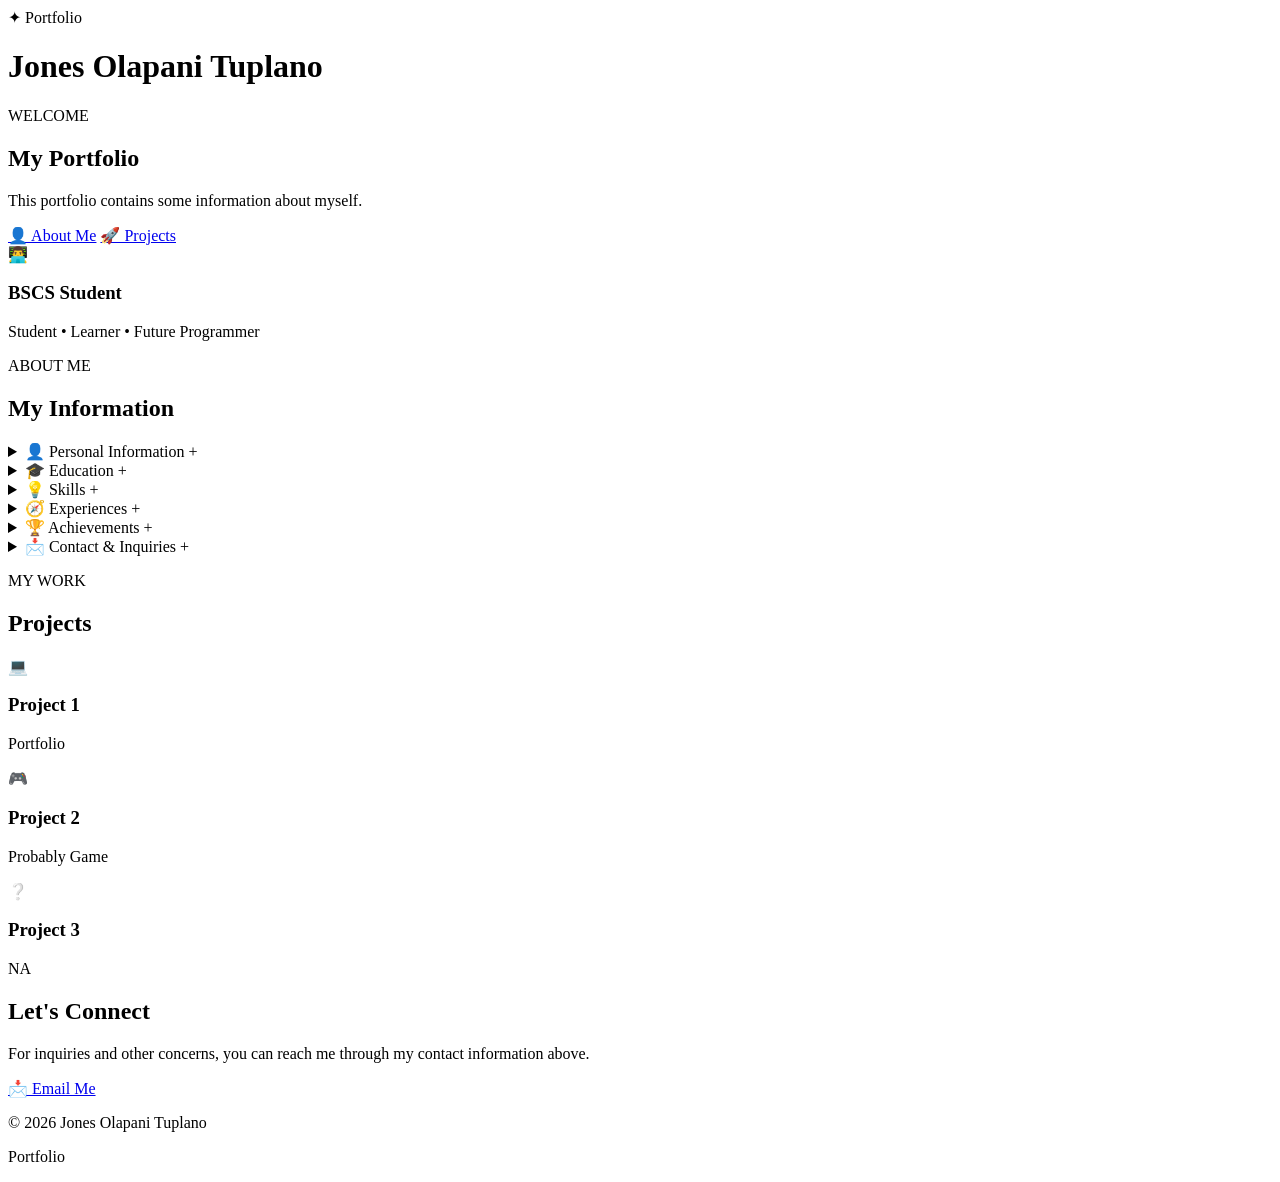
==== index.html @ 6963bf35 "Update index.html" ====
<!DOCTYPE html>
<html lang="en">
<head>
    <meta charset="UTF-8">
    <meta name="viewport" content="width=device-width, initial-scale=1.0">
    <title>Jones Olapani Tuplano - Portfolio</title>
    <link rel="stylesheet" href="style.css">
</head>
<body>

<header>
    <div class="logo">✦ Portfolio</div>
    <h1>Jones Olapani Tuplano</h1>
</header>

<main>

    <section class="hero">
        <div>
            <p class="label">WELCOME</p>
            <h2>My <span>Portfolio</span></h2>
            <p>This portfolio contains some information about myself.</p>

            <div class="buttons">
                <a href="#about">👤 About Me</a>
                <a href="#projects" class="secondary">🚀 Projects</a>
            </div>
        </div>

        <div class="profile">
            <div class="profile-icon">👨‍💻</div>
            <h3>BSCS Student</h3>
            <p>Student • Learner • Future Programmer</p>
        </div>
    </section>

    <section id="about">
        <p class="label">ABOUT ME</p>
        <h2>My Information</h2>

        <div class="info-grid">

            <details class="info-box">
                <summary>👤 Personal Information <span>+</span></summary>
                <div class="content">
                    <p><b>Full Name:</b> Jones Olapani Tuplano</p>
                    <p><b>Address:</b> Burgos, Viga, Catanduanes</p>
                    <p><b>Birthday:</b> February 1, 2007</p>
                    <p><b>Sex:</b> Male</p>
                    <p><b>Age:</b> 19 Years Old</p>
                </div>
            </details>

            <details class="info-box">
                <summary>🎓 Education <span>+</span></summary>
                <div class="content">
                    <p><b>School:</b> Catanduanes State University</p>
                    <p><b>School Address:</b> Calatagan Proper, Virac</p>
                    <p><b>Course:</b> Bachelor of Science in Computer Science</p>
                    <p><b>Year Level:</b> 2nd Year</p>
                </div>
            </details>

            <details class="info-box">
                <summary>💡 Skills <span>+</span></summary>
                <div class="content">
                    <p>• C</p>
                    <p>• C++</p>
                    <p>• Object Oriented Programming</p>
                    <p>• Add more skills here later.</p>
                </div>
            </details>

            <details class="info-box">
                <summary>🧭 Experiences <span>+</span></summary>
                <div class="content">
                    <p>🏍️ Motorcycle crash</p>
                    <p>👔 Worked at Municipal Office</p>
                </div>
            </details>

            <details class="info-box">
                <summary>🏆 Achievements <span>+</span></summary>
                <div class="content">
                    <p>🏆 Passed 1st Year in BSCS</p>
                    <p>⭐ Game achievements</p>
                </div>
            </details>

            <details class="info-box">
                <summary>📩 Contact & Inquiries <span>+</span></summary>
                <div class="content">
                    <p><b>Email:</b> jonestuplano8@gmail.com</p>
                    <p><b>Phone:</b> 09074525924</p>
                    <p><b>Facebook:</b> Jones O. Tuplano</p>
                    <p><b>Location:</b> Varies everyday</p>
                    <p>For inquiries, projects, collaborations, or questions, feel free to contact me.</p>
                </div>
            </details>

        </div>
    </section>

    <section id="projects">
        <p class="label">MY WORK</p>
        <h2>Projects</h2>

        <div class="projects">
            <div class="project">
                <div>💻</div>
                <h3>Project 1</h3>
                <p>Portfolio</p>
            </div>

            <div class="project">
                <div>🎮</div>
                <h3>Project 2</h3>
                <p>Probably Game</p>
            </div>

            <div class="project">
                <div>❔</div>
                <h3>Project 3</h3>
                <p>NA</p>
            </div>
        </div>
    </section>

    <section class="contact">
        <h2>Let's Connect</h2>
        <p>For inquiries and other concerns, you can reach me through my contact information above.</p>
        <a href="mailto:jonestuplano8@gmail.com">📩 Email Me</a>
    </section>

</main>

<footer>
    <p>© 2026 Jones Olapani Tuplano</p>
    <p>Portfolio</p>
</footer>

</body>
  </html>
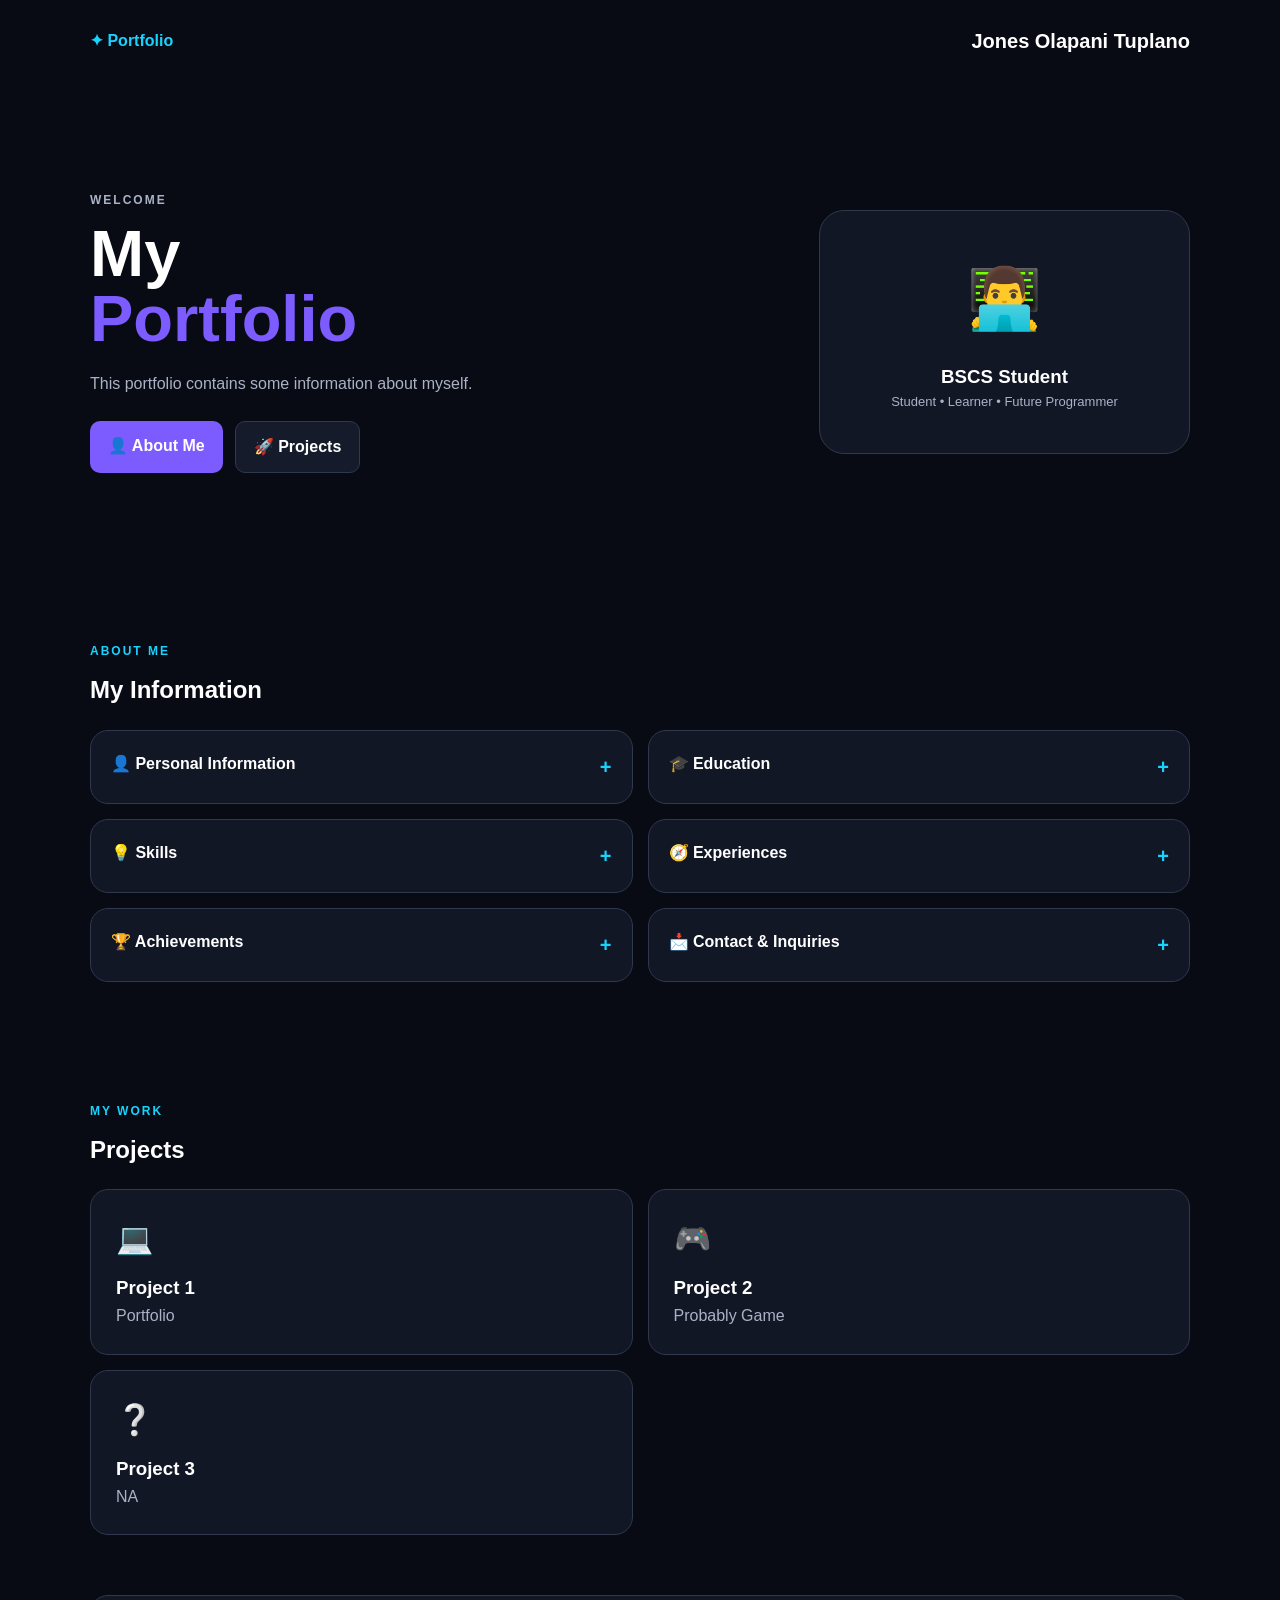
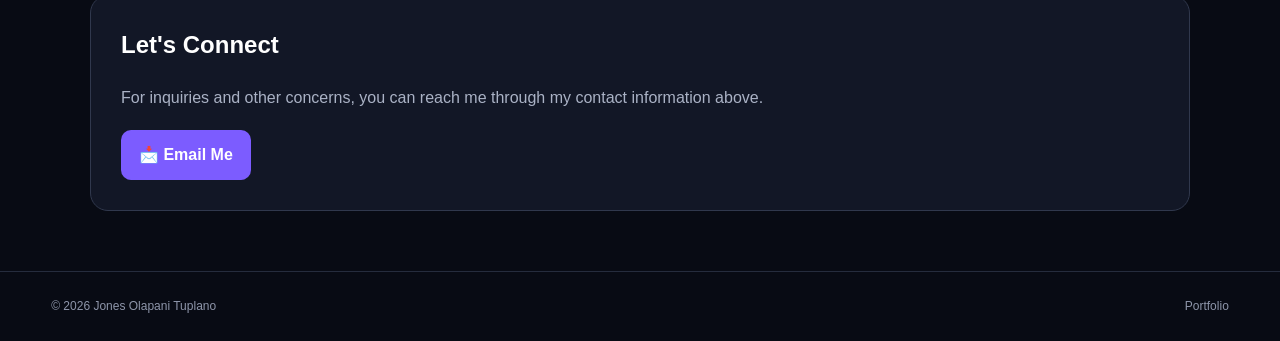
==== commit 2ebfd4cf: "Update index.html" ====
--- a/index.html
+++ b/index.html
@@ -140,5 +140,5 @@
 </footer>
 
 </body>
-  </html>
-
+                        </html>
+                        
--- a/style.css
+++ b/style.css
@@ -0,0 +1,234 @@
+* {
+    margin: 0;
+    padding: 0;
+    box-sizing: border-box;
+}
+
+html {
+    scroll-behavior: smooth;
+}
+
+body {
+    font-family: Arial, sans-serif;
+    background: #080b14;
+    color: white;
+    line-height: 1.6;
+}
+
+header, main {
+    width: 92%;
+    max-width: 1100px;
+    margin: auto;
+}
+
+header {
+    padding: 25px 0;
+    display: flex;
+    justify-content: space-between;
+    align-items: center;
+}
+
+.logo {
+    color: #19d3ff;
+    font-weight: bold;
+}
+
+header h1 {
+    font-size: 20px;
+}
+
+.hero {
+    min-height: 500px;
+    display: grid;
+    grid-template-columns: 1.3fr .7fr;
+    gap: 40px;
+    align-items: center;
+}
+
+.label {
+    color: #19d3ff;
+    font-size: 12px;
+    font-weight: bold;
+    letter-spacing: 2px;
+    margin-bottom: 10px;
+}
+
+h2 {
+    margin-bottom: 20px;
+}
+
+.hero h2 {
+    font-size: 65px;
+    line-height: 1;
+}
+
+.hero h2 span {
+    display: block;
+    color: #7c5cff;
+}
+
+.hero p {
+    color: #aab2c5;
+    max-width: 550px;
+}
+
+.buttons {
+    margin-top: 25px;
+    display: flex;
+    gap: 12px;
+}
+
+a {
+    text-decoration: none;
+}
+
+.buttons a,
+.contact a {
+    display: inline-block;
+    padding: 12px 18px;
+    border-radius: 10px;
+    background: #7c5cff;
+    color: white;
+    font-weight: bold;
+}
+
+.buttons .secondary {
+    background: #151b2b;
+    border: 1px solid #30384d;
+}
+
+.profile {
+    background: #121726;
+    border: 1px solid #30384d;
+    border-radius: 25px;
+    padding: 40px 20px;
+    text-align: center;
+}
+
+.profile-icon {
+    font-size: 60px;
+    margin-bottom: 15px;
+}
+
+.profile p {
+    color: #aab2c5;
+    font-size: 13px;
+}
+
+section {
+    padding: 60px 0;
+}
+
+.info-grid,
+.projects {
+    display: grid;
+    grid-template-columns: repeat(2, 1fr);
+    gap: 15px;
+}
+
+.info-box,
+.project,
+.contact {
+    background: #121726;
+    border: 1px solid #30384d;
+    border-radius: 18px;
+}
+
+.info-box summary {
+    cursor: pointer;
+    padding: 20px;
+    font-weight: bold;
+    list-style: none;
+    display: flex;
+    justify-content: space-between;
+}
+
+.info-box summary::-webkit-details-marker {
+    display: none;
+}
+
+.info-box summary span {
+    font-size: 20px;
+    color: #19d3ff;
+}
+
+.content {
+    padding: 0 20px 20px;
+}
+
+.content p {
+    padding: 9px 0;
+    border-bottom: 1px solid #252c3d;
+    color: #aab2c5;
+}
+
+.content p:last-child {
+    border-bottom: none;
+}
+
+.content b {
+    color: white;
+}
+
+.project {
+    padding: 25px;
+}
+
+.project div {
+    font-size: 30px;
+    margin-bottom: 10px;
+}
+
+.project p {
+    color: #aab2c5;
+}
+
+.contact {
+    padding: 30px;
+    margin-bottom: 60px;
+}
+
+.contact p {
+    color: #aab2c5;
+    margin-bottom: 20px;
+}
+
+footer {
+    border-top: 1px solid #252c3d;
+    padding: 25px 4%;
+    display: flex;
+    justify-content: space-between;
+    color: #8e96aa;
+    font-size: 12px;
+}
+
+@media (max-width: 750px) {
+    header {
+        display: block;
+        text-align: center;
+    }
+
+    header h1 {
+        margin-top: 8px;
+    }
+
+    .hero {
+        grid-template-columns: 1fr;
+        padding-top: 40px;
+    }
+
+    .hero h2 {
+        font-size: 48px;
+    }
+
+    .info-grid,
+    .projects {
+        grid-template-columns: 1fr;
+    }
+
+    footer {
+        display: block;
+        text-align: center;
+    }
+  }
+
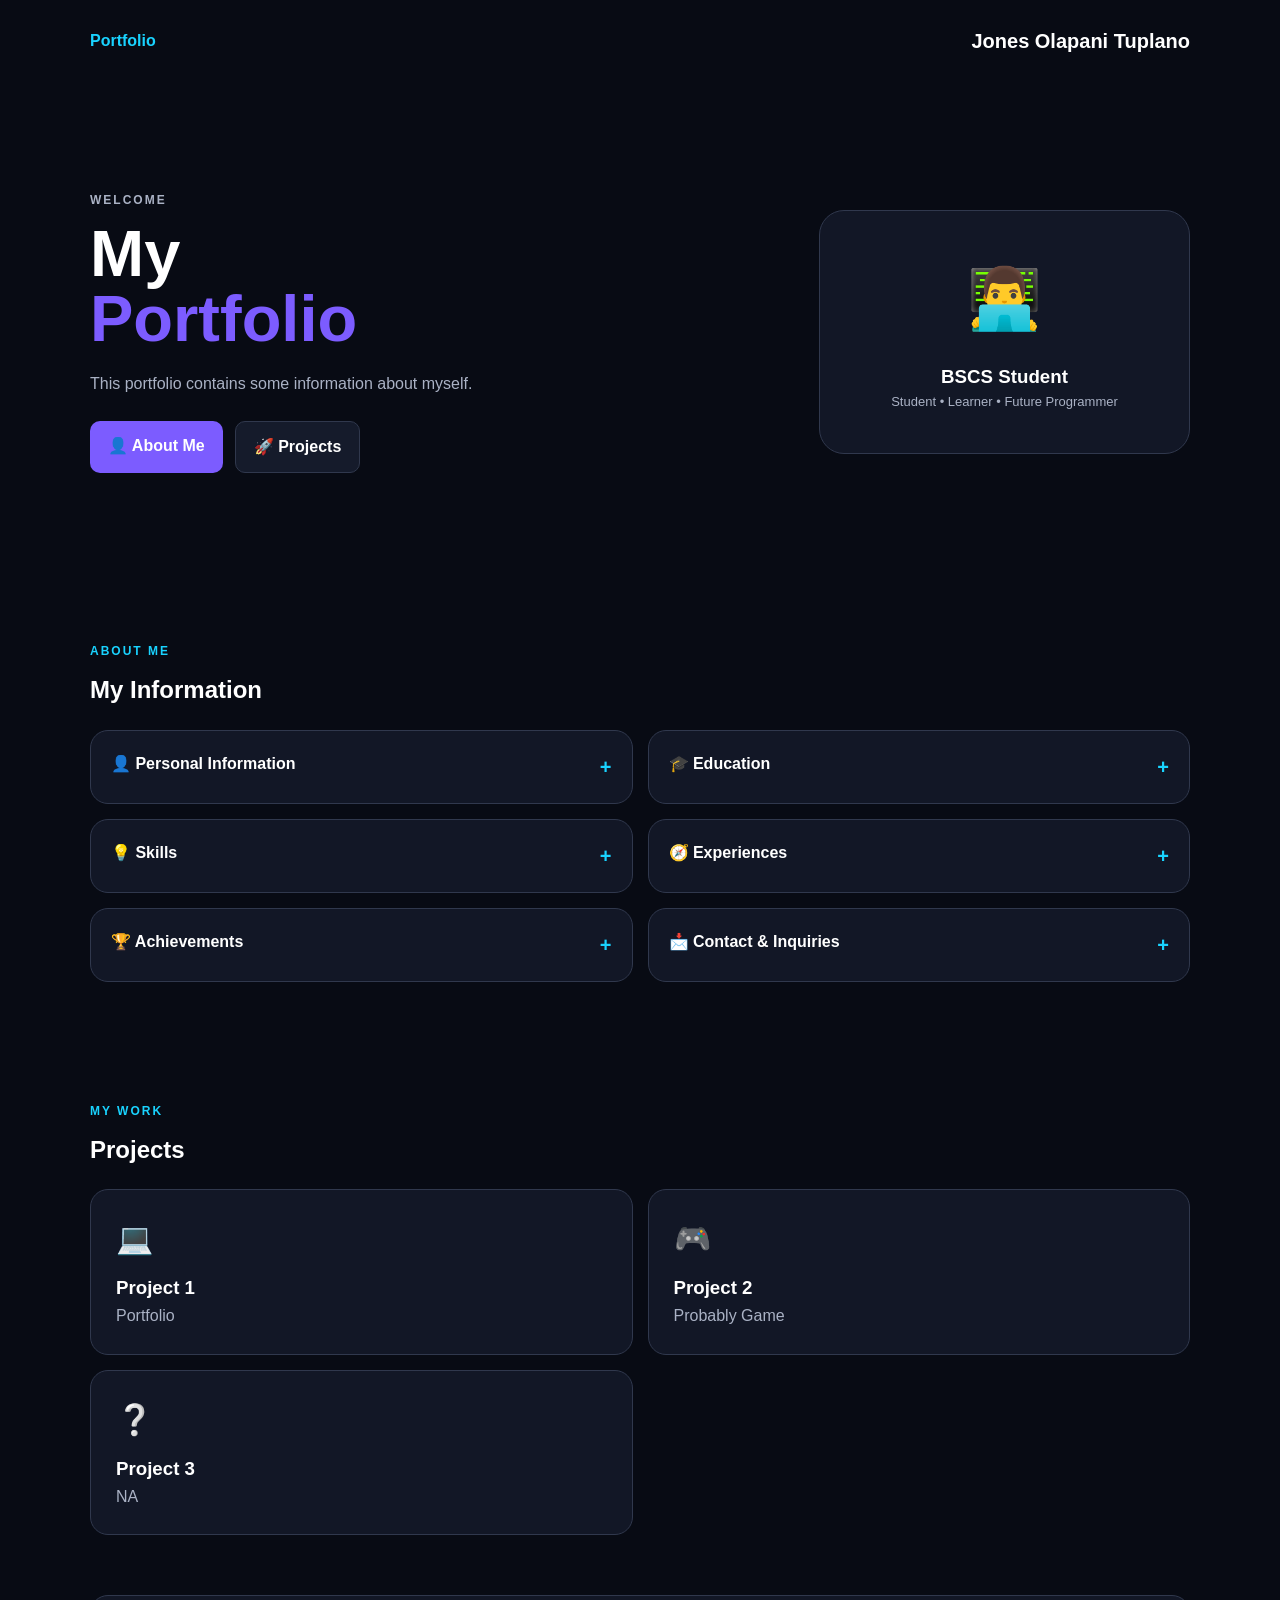
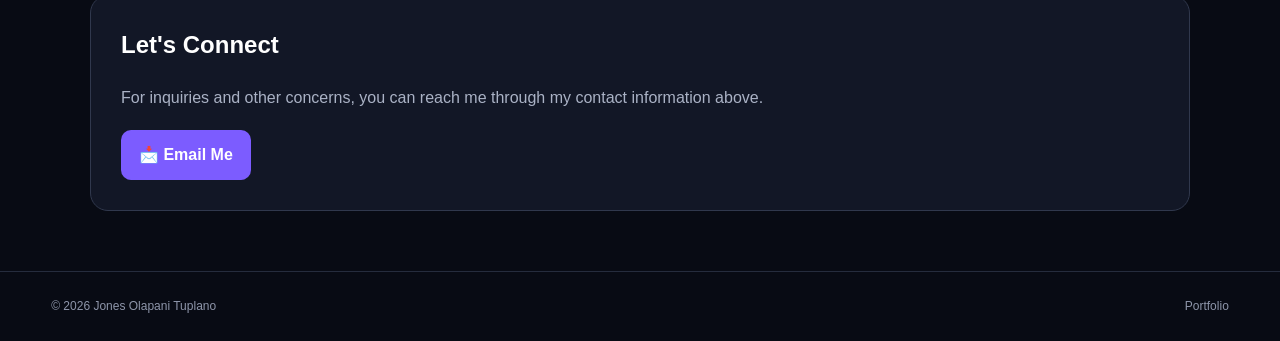
==== commit d4f78572: "Update index.html" ====
--- a/index.html
+++ b/index.html
@@ -9,7 +9,7 @@
 <body>
 
 <header>
-    <div class="logo">✦ Portfolio</div>
+    <div class="logo"> Portfolio</div>
     <h1>Jones Olapani Tuplano</h1>
 </header>
 
--- a/style.css
+++ b/style.css
@@ -230,5 +230,4 @@
         display: block;
         text-align: center;
     }
-  }
-
+}
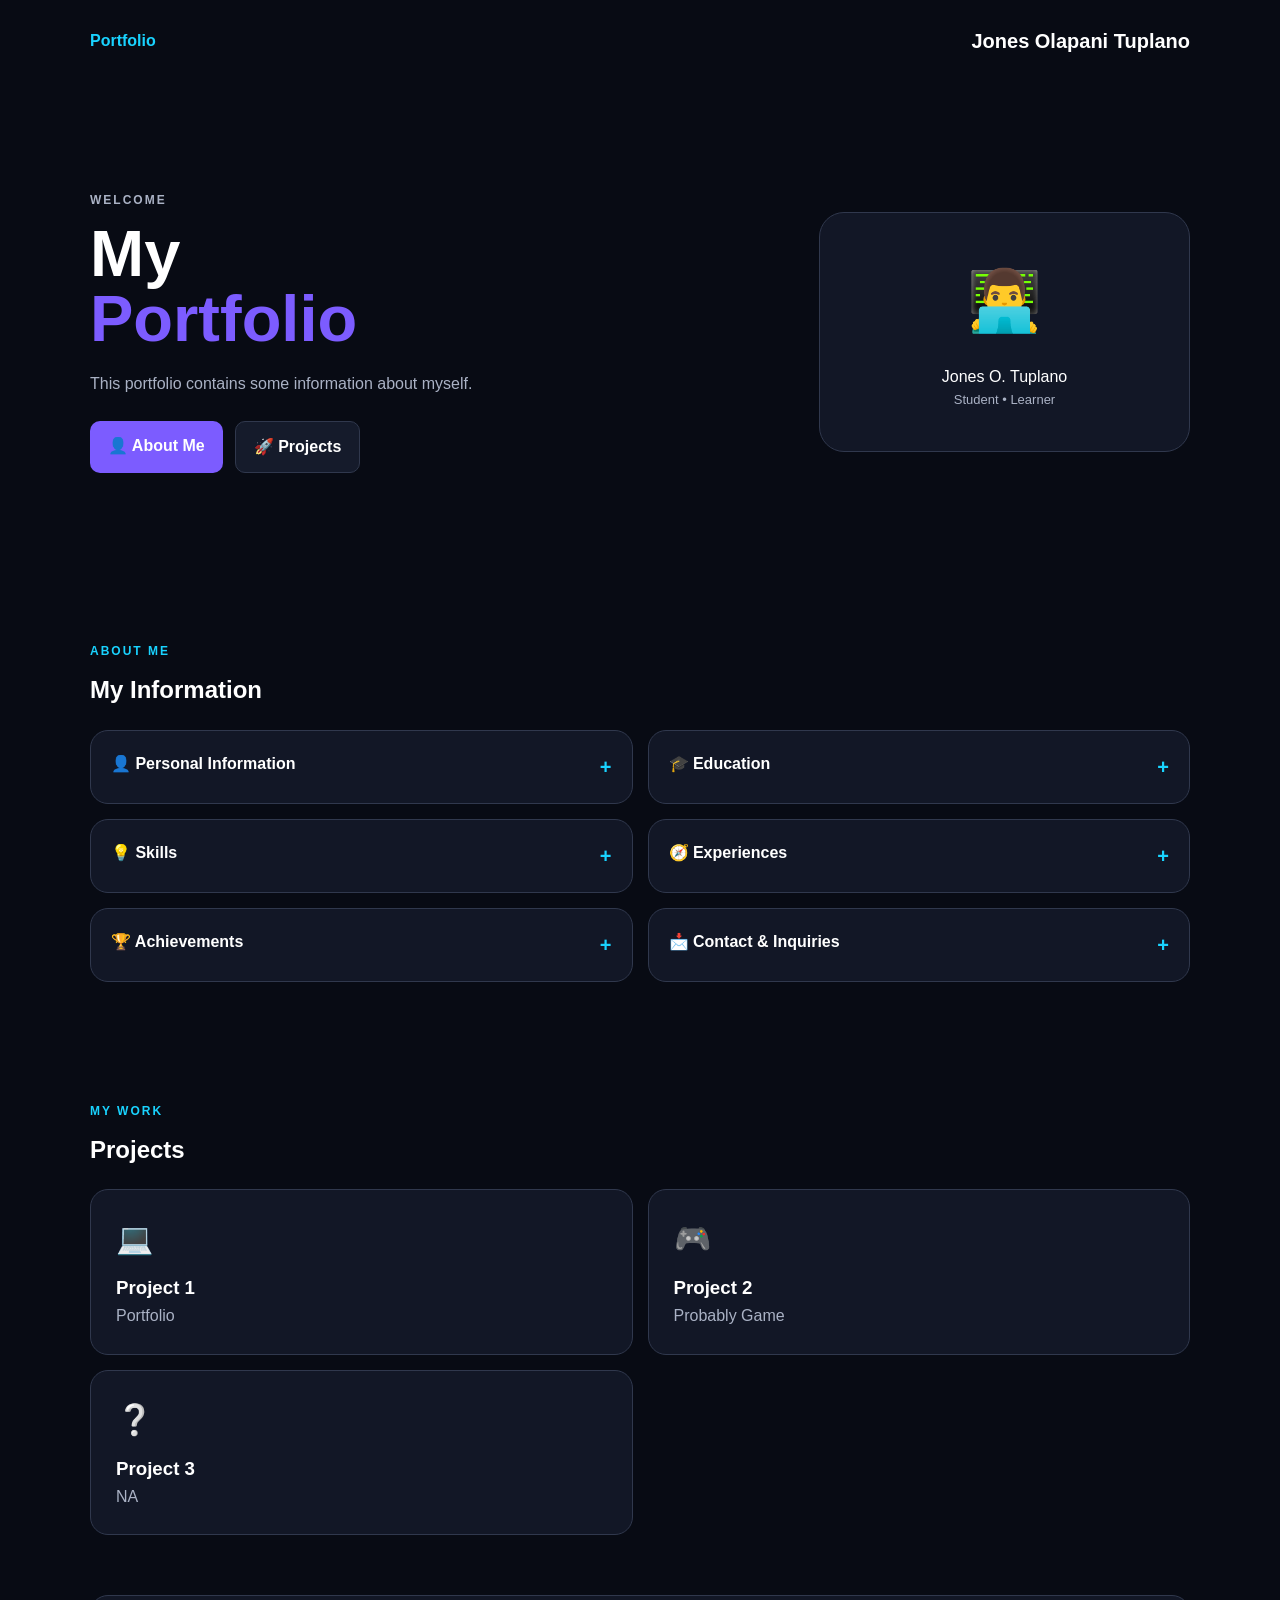
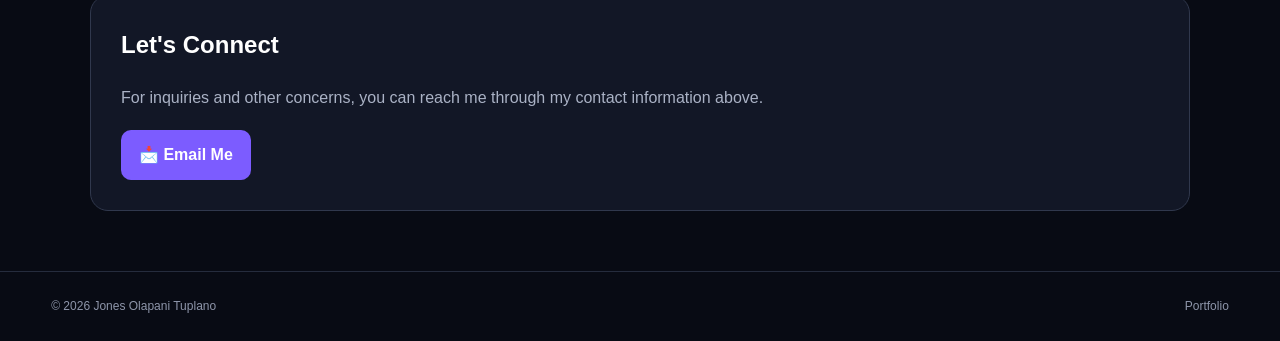
==== commit 2c9cc06d: "Update index.html" ====
--- a/index.html
+++ b/index.html
@@ -29,8 +29,8 @@
 
         <div class="profile">
             <div class="profile-icon">👨‍💻</div>
-            <h3>BSCS Student</h3>
-            <p>Student • Learner • Future Programmer</p>
+            </h3>Jones O. Tuplano</h3>
+            <p>Student • Learner</p>
         </div>
     </section>
 
@@ -67,7 +67,7 @@
                     <p>• C</p>
                     <p>• C++</p>
                     <p>• Object Oriented Programming</p>
-                    <p>• Add more skills here later.</p>
+                    
                 </div>
             </details>
 
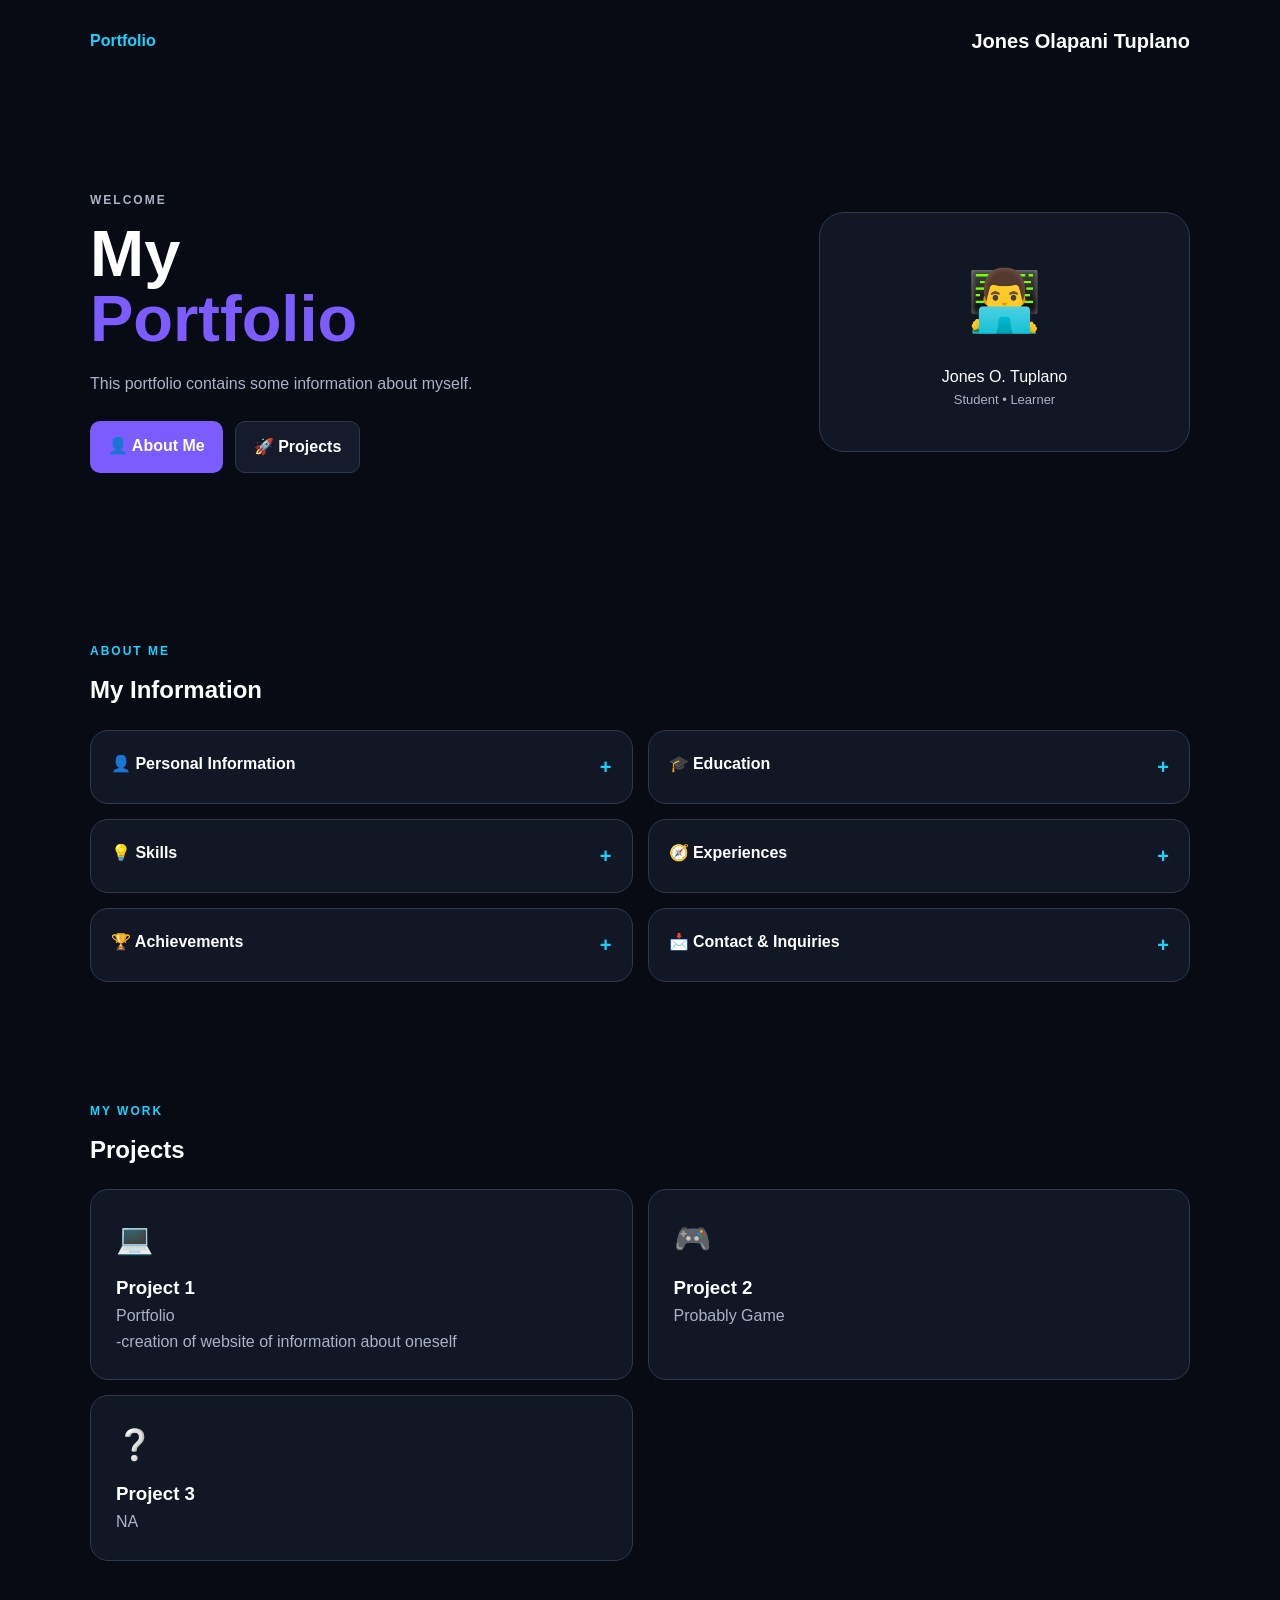
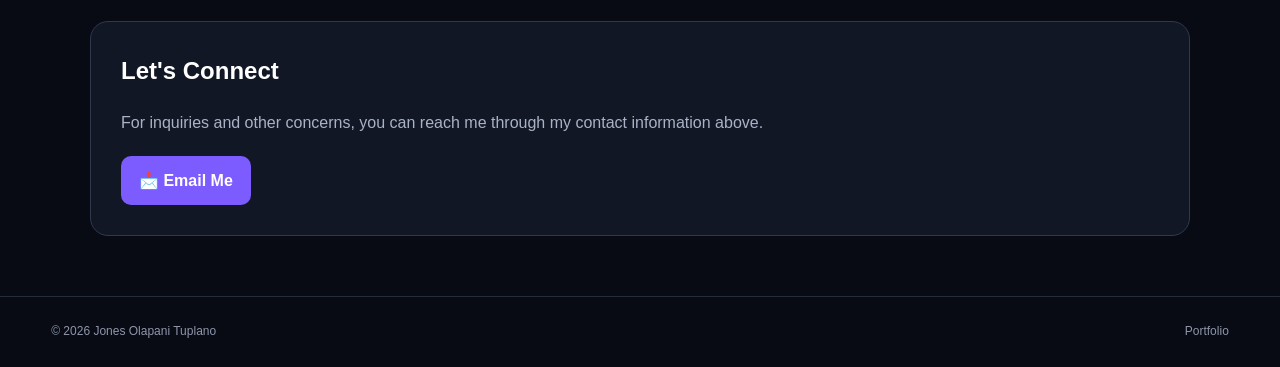
==== commit 54ae3d55: "Update index.html" ====
--- a/index.html
+++ b/index.html
@@ -110,6 +110,7 @@
                 <div>💻</div>
                 <h3>Project 1</h3>
                 <p>Portfolio</p>
+                <p>-creation of website of information about oneself</p>
             </div>
 
             <div class="project">
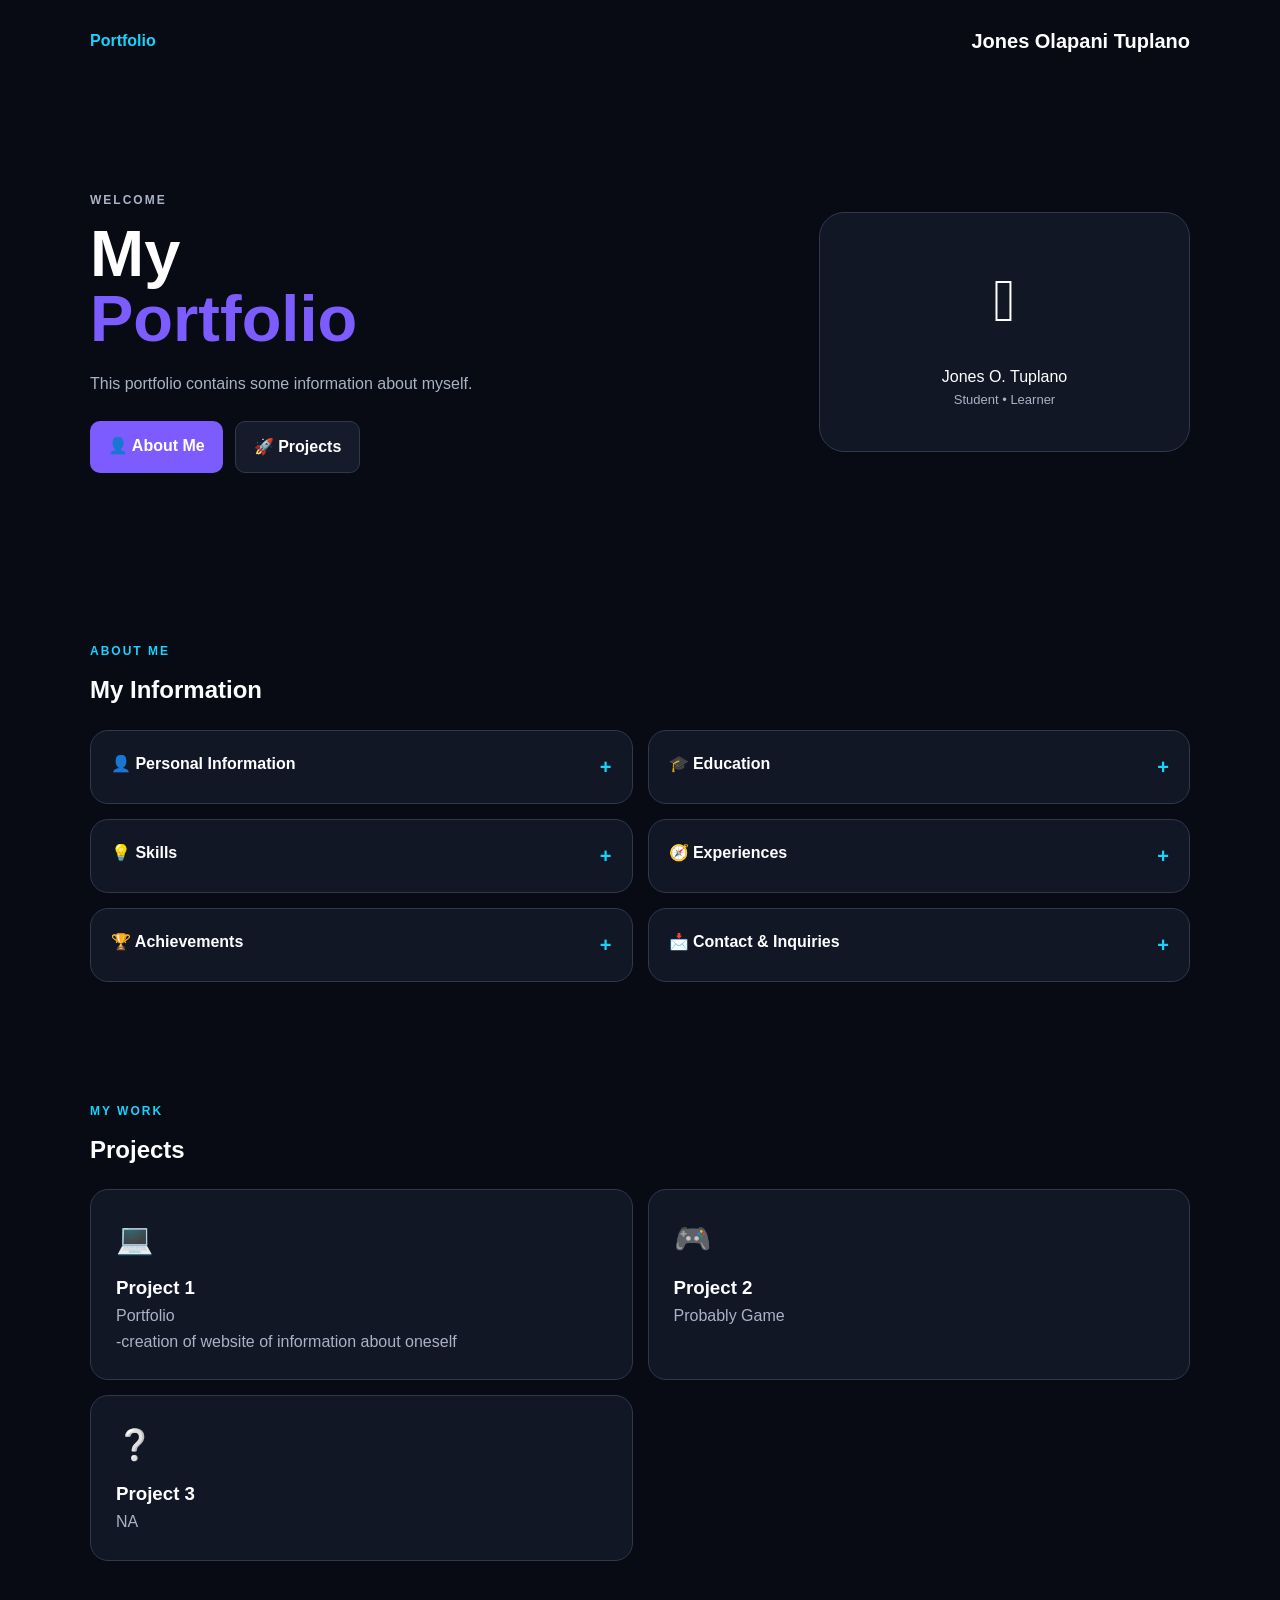
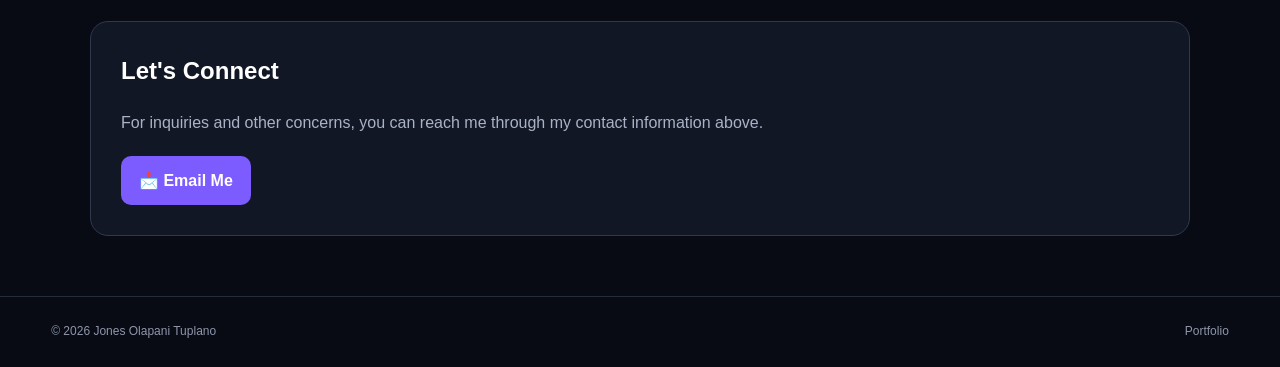
==== commit a3ee4348: "Update index.html" ====
--- a/index.html
+++ b/index.html
@@ -28,7 +28,7 @@
         </div>
 
         <div class="profile">
-            <div class="profile-icon">👨‍💻</div>
+            <div class="profile-icon">🫪</div>
             </h3>Jones O. Tuplano</h3>
             <p>Student • Learner</p>
         </div>
